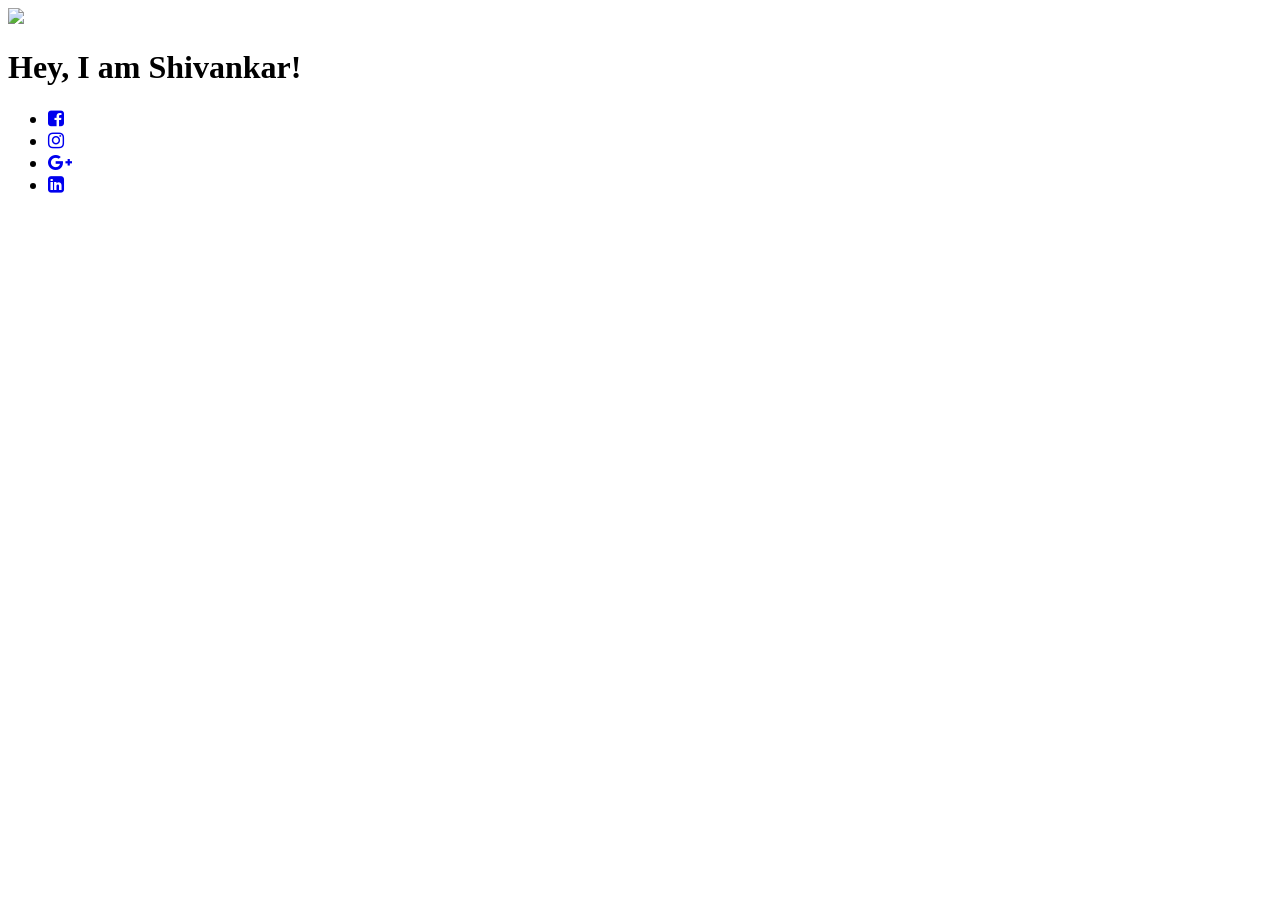
==== index.html @ 8facbf5c "changed from htm to html" ====
<!DOCTYPE html>
<html>
<head>
	<title>shivankar saxena</title>
	<meta content=width=device-width,  initial scale:1 , name="viewport">
	<link rel="stylesheet" type="text/css" href="D:\work\Codes\web development\my website.css">
	<link href="https://stackpath.bootstrapcdn.com/font-awesome/4.7.0/css/font-awesome.min.css" rel="stylesheet" integrity="sha384-wvfXpqpZZVQGK6TAh5PVlGOfQNHSoD2xbE+QkPxCAFlNEevoEH3Sl0sibVcOQVnN" crossorigin="anonymous">
</head>
<body>
<header class="site-header">
<img class="img1" src="https://instagram.fdel11-1.fna.fbcdn.net/vp/7249d0470c93b43b961dc9225216fc23/5CE8E87F/t51.2885-19/s150x150/38528000_651551205229915_7153337837591461888_n.jpg?_nc_ht=instagram.fdel11-1.fna.fbcdn.net">
<div class="site-header-content">
	<h1>Hey, I am Shivankar!</h1>
	<h3>
		<ul>
		  <li>
		     <a href="#">
		          <span></span>
		          <span></span>
		          <span></span>
		          <span></span>
		          <span class="fa fa-facebook-square" aria-hidden="true"></span>			
		     </a>	
		   </li>
		    <li>
		       <a href="#">
		          <span></span>
		          <span></span>
		          <span></span>
		          <span></span>
		          <span class="fa fa-instagram" aria-hidden="true"></span>			
		       </a>	
		   </li>
		    
		    <li>
		      <a href="#">
		          <span></span>
		          <span></span>
		          <span></span>
		          <span></span>
		          <span class="fa fa-google-plus" aria-hidden="true"></span>			
		     </a>	
		   </li>
		   <li>
		      <a href="#">
		          <span></span>
		          <span></span>
		          <span></span>
		          <span></span>
		          <span class="fa fa-linkedin-square" aria-hidden="true"></span>			
		     </a>	
		   </li>
		</ul>
	</h3>
</div>
</header>
</body>	
</html>
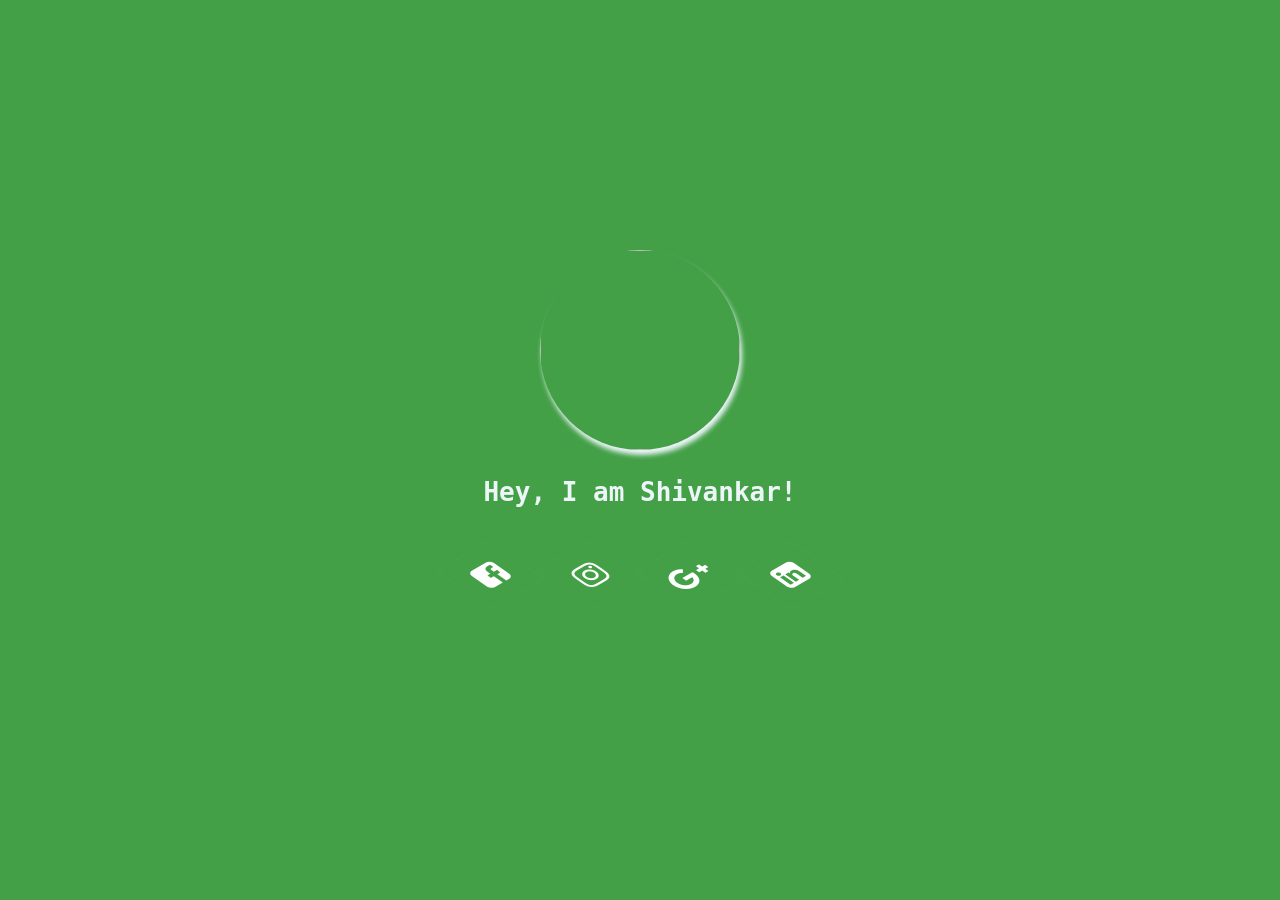
==== commit 4bf25f4a: "Update index.html" ====
--- a/index.html
+++ b/index.html
@@ -3,7 +3,7 @@
 <head>
 	<title>shivankar saxena</title>
 	<meta content=width=device-width,  initial scale:1 , name="viewport">
-	<link rel="stylesheet" type="text/css" href="D:\work\Codes\web development\my website.css">
+	<link rel="stylesheet" type="text/css" href="css\my website.css">
 	<link href="https://stackpath.bootstrapcdn.com/font-awesome/4.7.0/css/font-awesome.min.css" rel="stylesheet" integrity="sha384-wvfXpqpZZVQGK6TAh5PVlGOfQNHSoD2xbE+QkPxCAFlNEevoEH3Sl0sibVcOQVnN" crossorigin="anonymous">
 </head>
 <body>
@@ -55,4 +55,4 @@
 </div>
 </header>
 </body>	
-</html>+</html>
